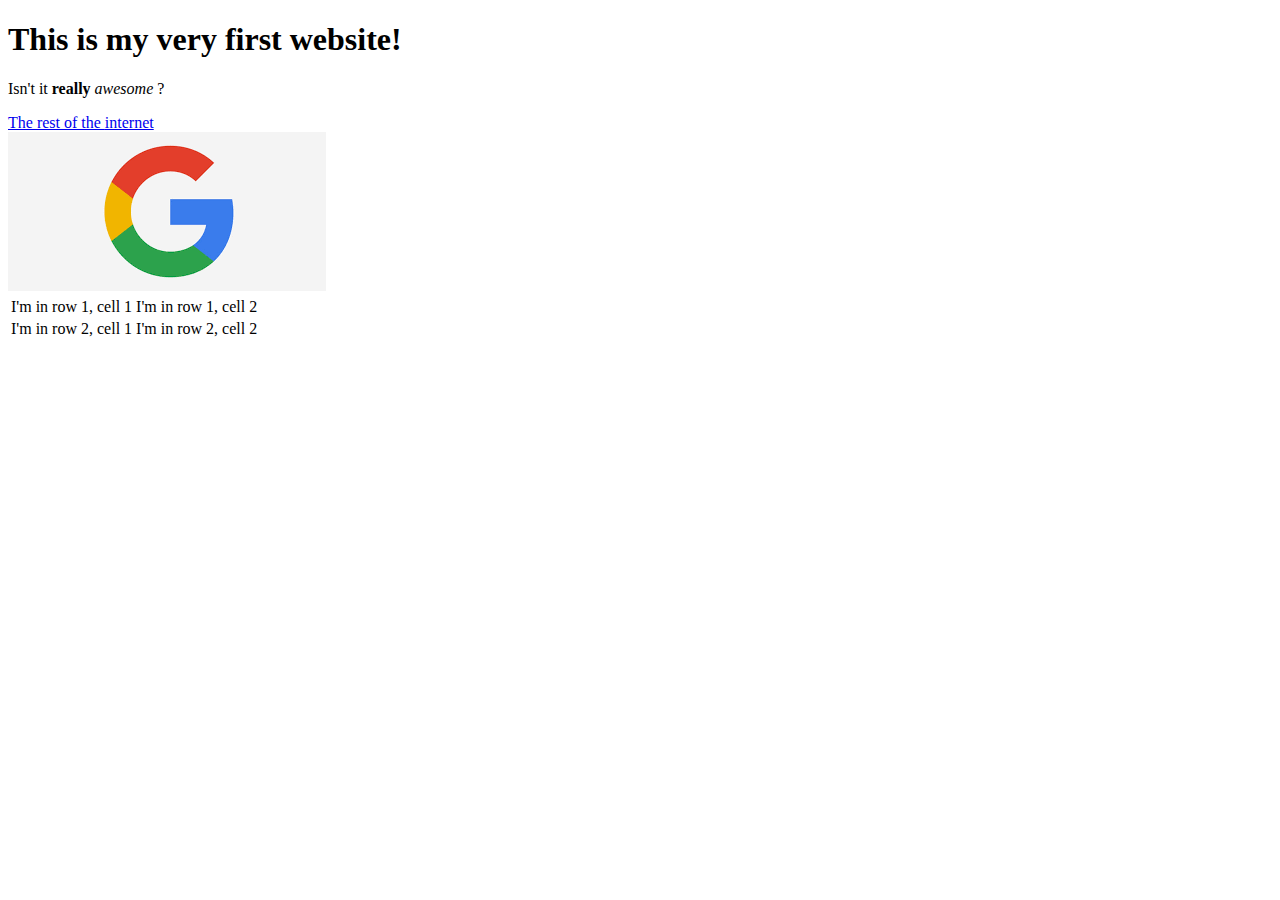
==== index.html @ 592671ff "Initial commit" ====
<!DOCTYPE html>

       <html>

   <body>
       <head>

        <title> Best 90s website in 2020</title>
       </head>
   <h1>This is my very first website!</h1>



    <p>Isn't it 
        <strong>really</strong>
        <em>awesome</em>
        ?
    </p>

    <a href=http://google.com>The rest of the <span>internet</span></a>

    <div>
    <img src="download.png">
    </div>


    <table>
    <tr>
    <td>I'm in row 1, cell 1</td>
    <td>I'm in row 1, cell 2</td>
    </tr>
    <tr>
    <td>I'm in row 2, cell 1</td>
    <td>I'm in row 2, cell 2</td>
    </tr>
    </table>
    </body>
    <html>
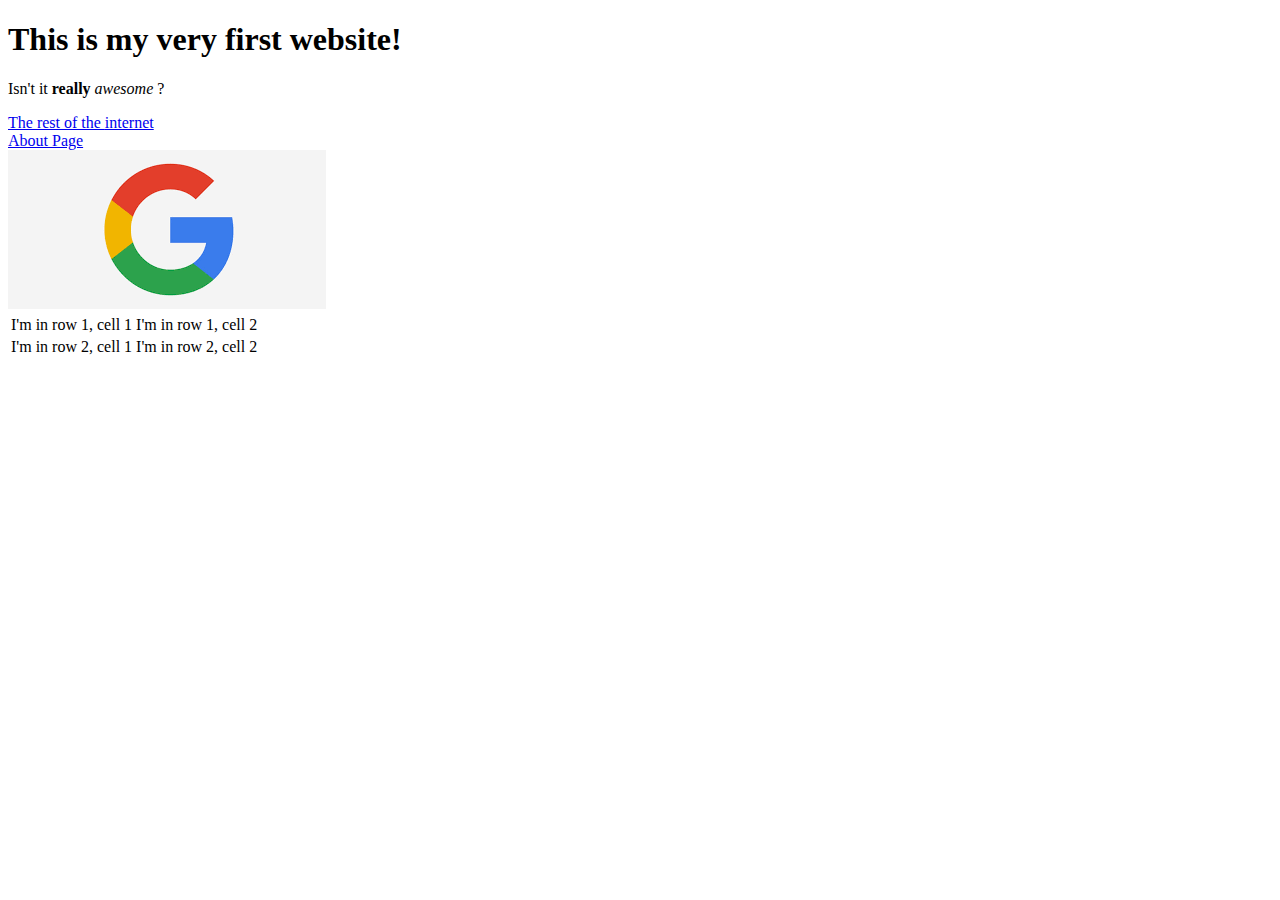
==== commit bc28d07f: "webpage" ====
--- a/index.html
+++ b/index.html
@@ -20,6 +20,10 @@
     <a href=http://google.com>The rest of the <span>internet</span></a>
 
     <div>
+
+        <a href="about.html">About Page</a>
+    </div>
+    <div>
     <img src="download.png">
     </div>
 
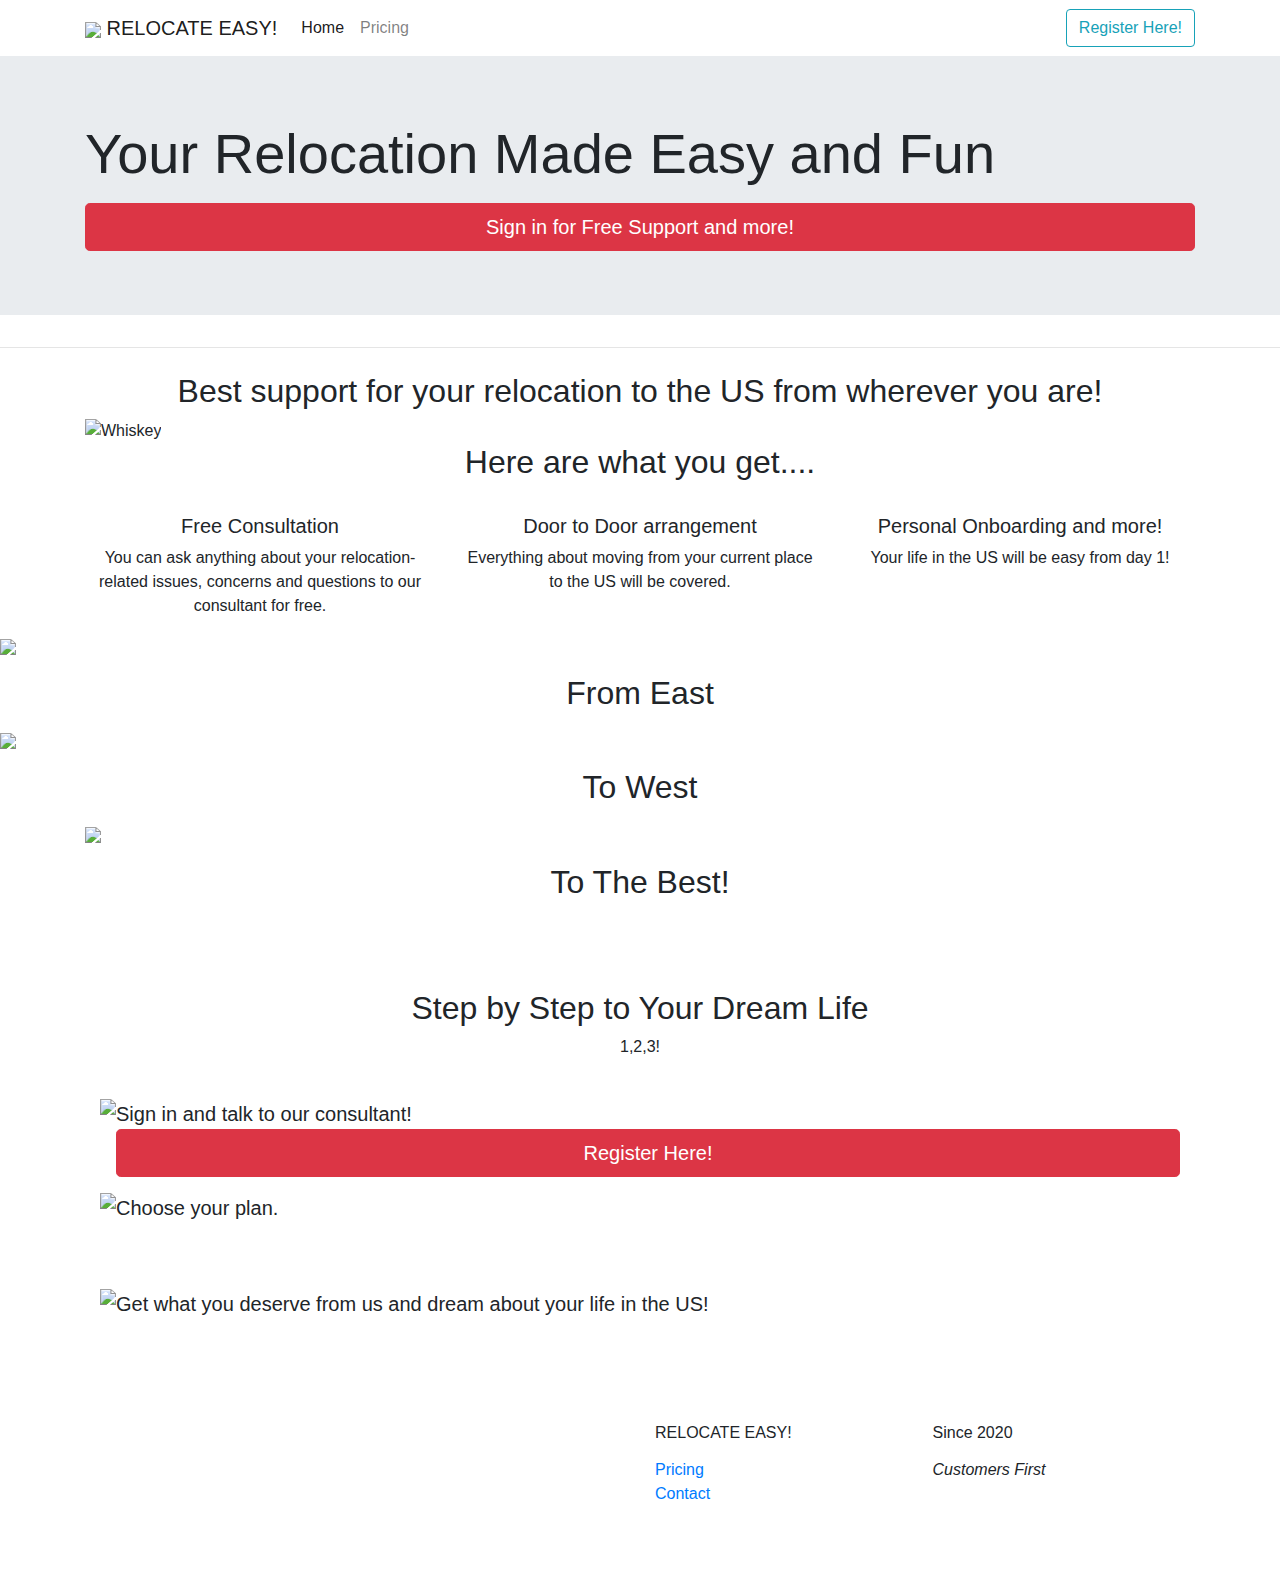
==== commit 0afd942c: "Create index.html" ====
--- a/index.html
+++ b/index.html
@@ -1,43 +1,226 @@
-   <!DOCTYPE html>
-
-       <html>
-
-   <body>
-       <head>
-
-        <title> Best 90s website in 2020</title>
-       </head>
-   <h1>This is my very first website!</h1>
-
-
-
-    <p>Isn't it 
-        <strong>really</strong>
-        <em>awesome</em>
-        ?
+<!doctype html>
+<html lang="en">
+  <head>
+    <meta charset="utf-8">
+    <meta name="viewport" content="width=device-width, initial-scale=1, shrink-to-fit=no">
+
+    <link href="https://fonts.googleapis.com/css?family=Lobster&display=swap" rel="stylesheet">
+    <link rel="stylesheet" href="https://use.fontawesome.com/releases/v5.6.3/css/all.css" integrity="sha384-UHRtZLI+pbxtHCWp1t77Bi1L4ZtiqrqD80Kn4Z8NTSRyMA2Fd33n5dQ8lWUE00s/" crossorigin="anonymous">
+
+    <link rel="stylesheet" href="https://stackpath.bootstrapcdn.com/bootstrap/4.4.1/css/bootstrap.min.css" integrity="sha384-Vkoo8x4CGsO3+Hhxv8T/Q5PaXtkKtu6ug5TOeNV6gBiFeWPGFN9MuhOf23Q9Ifjh" crossorigin="anonymous">
+
+    
+
+    <link rel="stylesheet" href="styles.css">
+
+    <title>Relocate Easy!</title>
+
+    
+  </head>
+  <body>
+    <nav class="navbar navbar-expand-lg navbar-light">
+      <div class="container">
+        <a class="navbar-brand" href="#">
+          <img src="us.png" class="d-inline-block align-middle">
+          RELOCATE EASY!
+        </a>
+        <button class="navbar-toggler" type="button" data-toggle="collapse" data-target="#navbarNavAltMarkup" aria-controls="navbarNavAltMarkup" aria-expanded="false" aria-label="Toggle navigation">
+          <span class="navbar-toggler-icon"></span>
+        </button>
+        <div class="collapse navbar-collapse" id="navbarNavAltMarkup">
+          <div class="navbar-nav mr-auto">
+            <a class="nav-item nav-link active" href="index.html">Home <span class="sr-only">(current)</span></a>
+            <a class="nav-item nav-link" href="pricing.html">Pricing</a>
+          </div>
+          <div class="navbar-nav ml-auto">
+            <a class="btn btn-outline-info" href="contact.html">Register Here!</a>
+          </div>
+        </div>
+      </div>
+    </nav>
+
+
+  
+    <div class="jumbotron jumbotron-fluid">
+      <div class="container">
+        <h1 class="display-4">Your Relocation Made Easy and Fun</h1 class="display-4">
+        <p class="lead"></p>
+        <a class="btn btn-danger btn-lg btn-block" href="pricing.html" role="button">Sign in for Free Support and more!</a>
+      </div>
+    </div>
+
+     <hr class="my-4">
+
+     <div class="container">
+       <div class="row">
+         <div class="col text-center">
+           <h2>Best support for your relocation to the US from wherever you are!</h2>
+          
+         </div>
+       </div>
+             <img src="Can-I-move-to-the-USA-from-Australia-How-to-move-from-Australia-to-USA-with-Worldwide-Migration-Partners-Migration-law-specialists-US-Visa-4-1140x450.jpg" class="img-fluid" alt="Whiskey">
+           </div>
+     </div>
+ 
+
+
+    <div class="container">
+      <div class="row">
+        <div class="col text-center">
+          <h2>Here are what you get....</h2>
+        </div>
+      </div>
+      <div class="row mt-4">
+        <div class="col-sm-4 text-center">
+  
+          <h5> Free Consultation </h5>
+     
+          <p>You can ask anything about your relocation-related issues, concerns and questions to our consultant for free.</p>
+        </div>
+        <div class="col-sm-4 text-center">
+          <h5>Door to Door arrangement</h5>
+          <p>Everything about moving from your current place to the US will be covered.</p>
+        </div>
+        <div class="col-sm-4 text-center">
+          <h5>Personal Onboarding and more!</h5>
+          <p>Your life in the US will be easy from day 1!</p>
+        </div>
+      </div>
+    </div>
+
+  </div>
+</div>
+      <img src="NYC.jpg" class="img-fluid">
+    </div>
+</div>
+
+
+
+<div class="container">
+  <div class="row">
+    <div class="col text-center">
+      <p>
+      <h2>From 
+        East
+      </h2> 
     </p>
-
-    <a href=http://google.com>The rest of the <span>internet</span></a>
-
-    <div>
-
-        <a href="about.html">About Page</a>
-    </div>
-    <div>
-    <img src="download.png">
-    </div>
-
-
-    <table>
-    <tr>
-    <td>I'm in row 1, cell 1</td>
-    <td>I'm in row 1, cell 2</td>
-    </tr>
-    <tr>
-    <td>I'm in row 2, cell 1</td>
-    <td>I'm in row 2, cell 2</td>
-    </tr>
-    </table>
-    </body>
-    <html>
-
+    </div>
+  </div>
+
+
+
+  </div>
+</div>
+      <img src="San-Francisco-Skyline-Golden-Gate-Bridge-Big-Bus-Tours-Jan-2016.jpg" class="img-fluid">
+    </div>
+</div>
+</div>
+</div>
+
+
+<div class="container">
+  <div class="row">
+    <div class="col text-center">
+      <p>
+         <h2>To
+        West
+      </h2> 
+    </p>
+    </div>
+  </div>
+
+
+      <img src="Chicago.jpg" class="img-fluid">
+    </div>
+</div>
+
+<div class="container">
+  <div class="row">
+    <div class="col text-center">
+      <p>
+      <h2>To The Best!
+      </h2> 
+    </p>
+    </div>
+  </div>
+
+
+
+
+
+    <div class="testimonials my-4 py-4">
+      <div class="container">
+        <div class="row my-4">
+          <div class="col text-center">
+            <h2>Step by Step to Your Dream Life</h2>
+            <p>1,2,3!</p>
+          </div>
+        </div>
+
+        <ul class="list-unstyled">
+          <li class="media">
+            <img src="1.png">
+            <div class="media-body">
+              <blockquote class="blockquote">
+                <p class="mb-0">Sign in and talk to our consultant!</p>
+                
+                <div>
+                  <a class="btn btn-danger btn-lg btn-block" href="contact.html" role="button">Register Here!</a>
+                </div>
+
+            </div>
+          </li>
+          <li class="media">
+            <img src="2.png">
+            <div class="media-body">
+              <blockquote class="blockquote">
+                <p class="mb-0">Choose your plan.</p>
+                
+              </blockquote>
+            </div>
+
+<br>
+</br>
+<br>
+</br>
+
+            
+          </li>
+          <li class="media">
+            <img src="3.png">
+            <div class="media-body">
+              <blockquote class="blockquote">
+                <p class="mb-0">Get what you deserve from us and dream about your life in the US!</p>
+              
+              </blockquote>
+            </div>
+          </li>
+        </ul>
+      </div>
+    </div>
+
+    <div class="container footer">
+      <div class="row my-5">
+        <div class="col-sm-6">
+          
+        </div>
+        <div class="col-sm-3">
+          <h6>RELOCATE EASY!
+          </h6>
+          <ul class="list-unstyled mt-3">
+            <li><a href="pricing.html">Pricing</a></li>
+            <li><a href="contact.html">Contact</a></li>
+          </ul>
+        </div>
+        <div class="col-sm-3">
+          <h6>Since 2020</h6>
+          <p class="mt-3"><em>Customers First</em></p>
+        </div>
+      </div>
+    </div>
+
+    <script src="https://code.jquery.com/jquery-3.4.1.slim.min.js" integrity="sha384-J6qa4849blE2+poT4WnyKhv5vZF5SrPo0iEjwBvKU7imGFAV0wwj1yYfoRSJoZ+n" crossorigin="anonymous"></script>
+    <script src="https://cdn.jsdelivr.net/npm/popper.js@1.16.0/dist/umd/popper.min.js" integrity="sha384-Q6E9RHvbIyZFJoft+2mJbHaEWldlvI9IOYy5n3zV9zzTtmI3UksdQRVvoxMfooAo" crossorigin="anonymous"></script>
+    <script src="https://stackpath.bootstrapcdn.com/bootstrap/4.4.1/js/bootstrap.min.js" integrity="sha384-wfSDF2E50Y2D1uUdj0O3uMBJnjuUD4Ih7YwaYd1iqfktj0Uod8GCExl3Og8ifwB6" crossorigin="anonymous"></script>
+  </body>
+</html>
